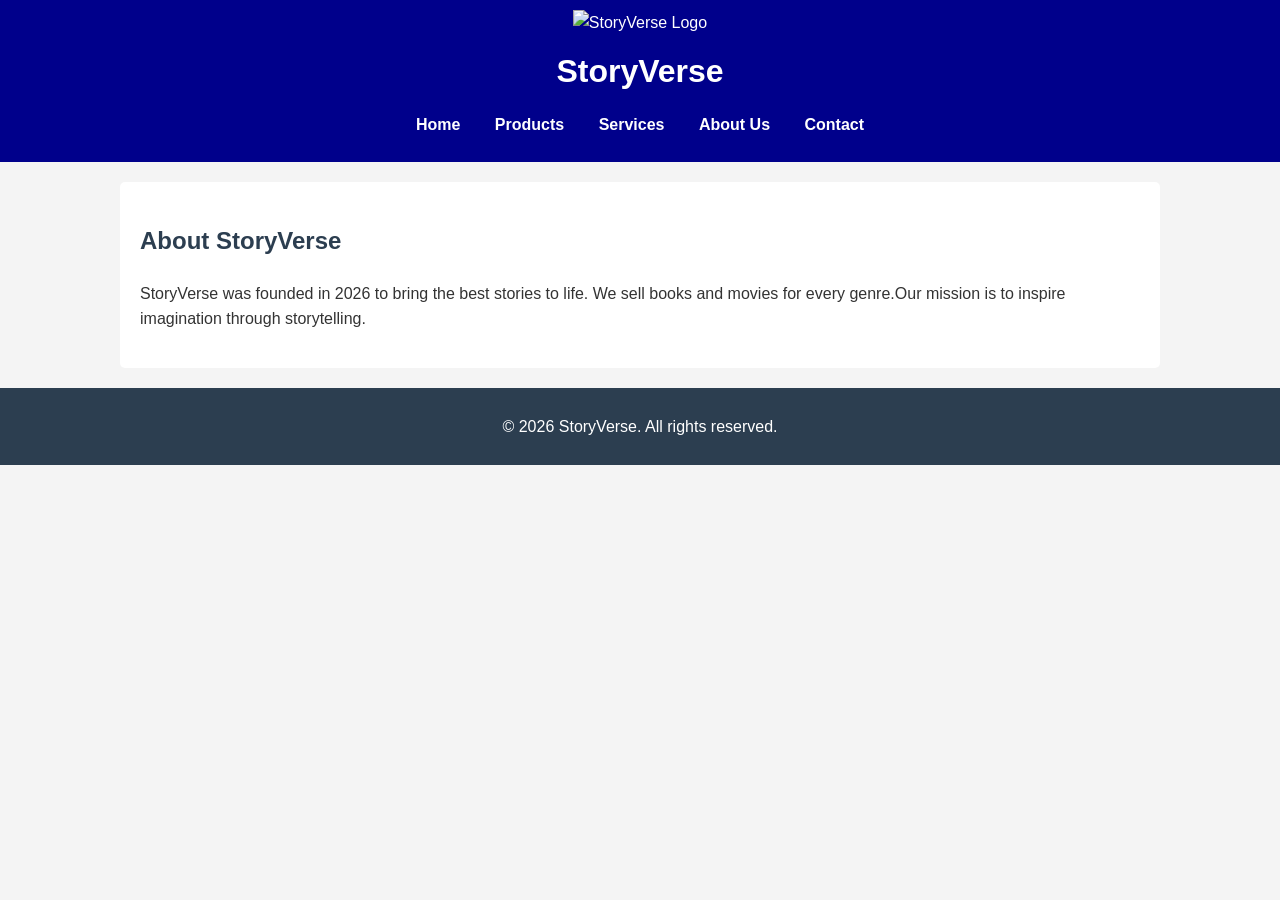
==== about.html @ 3a792fd0 "Add files via upload Added remaining html pages" ====
<!DOCTYPE html>
<html lang="en">
<head>
   <meta charset="UTF-8">
   <title><StoryVerse-About Us </title>
  <link rel="stylesheet" href="style.css">
</head>
<body>
    <header>
        <img src="images/logo.png" alt="StoryVerse Logo" width="100">
        <h1>StoryVerse</h1>
        <nav>
            <a href="index.html">Home</a>
            <a href="products.html">Products</a>
            <a href="services.html">Services</a>
            <a href="about.html">About Us</a>
            <a href="contact.html">Contact</a>
        </nav>
    </header>
    <main>
        <h2>About StoryVerse</h2>
        <p>StoryVerse was founded in 2026 to bring the best stories to life.
        We sell books and movies for every genre.Our mission is to inspire
        imagination through storytelling.</p>
    </main>
    <footer>
        <p>&copy; 2026 StoryVerse. All rights reserved.</p>
    </footer>
</body>
</html>
---- style.css ----
/* General Page Style */
body {
    font-family: Arial, sans-serif;
    margin: 0;
    background-color: #f4f4f4;
    color: #333;
    line-height: 1.6;
}
/* Header and Navigation */
header {
    background-color: darkblue;
    color: white;
    padding: 10px 0;
    text-align: center;
}
header h1 {
    margin: 10px 0;
}
nav {
    margin: 15px 0;
}
nav a {
    color: white;
    text-decoration: none;
    margin: 0 15px;
    font-weight: bold;
}
nav a:hover{
color: orange;
}
/* Main Content */
main {
    padding: 20px;
    max-width: 1000px;
    margin: 20px auto;
    background-color: white;
    border-radius: 5px;
}
main h2 {
    color: #2c3e50;
}
main img {
    max-width: 100%;
    height: auto;
    border-radius: 5px;
}
/* Footer */
footer {
    background-color: #2c3e50;
    color: white;
    text-align: center;
    padding: 10px;
    margin-top: 20px;
}
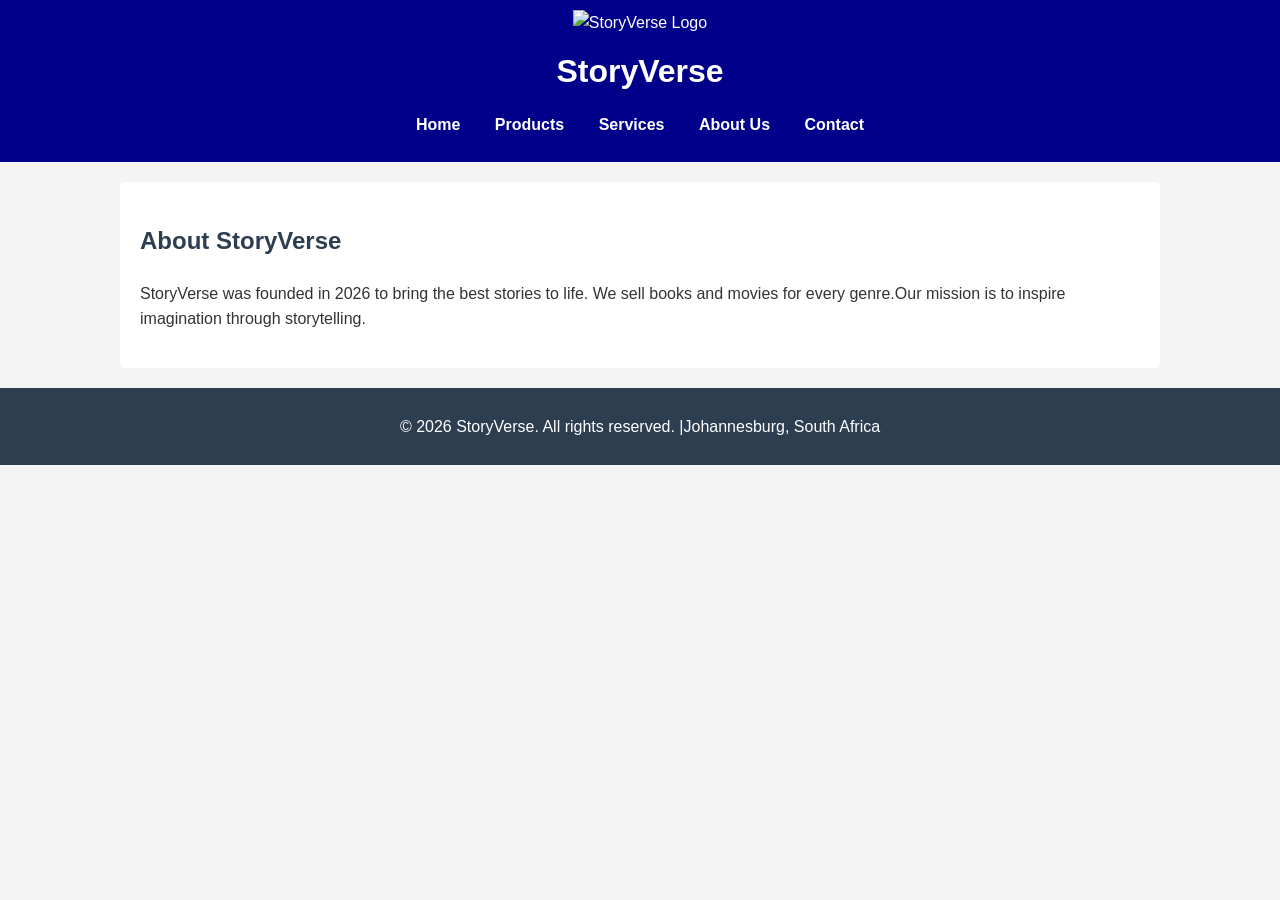
==== commit 9796219f: "Add files via upload Updated my web pages" ====
--- a/about.html
+++ b/about.html
@@ -1,8 +1,14 @@
+<!--
+File: about.html
+Name: Tihanca Leeu
+Student Number: ST10519525
+About page
+-->
 <!DOCTYPE html>
 <html lang="en">
 <head>
    <meta charset="UTF-8">
-   <title><StoryVerse-About Us </title>
+   <title><StoryVerse - About Us </title>
   <link rel="stylesheet" href="style.css">
 </head>
 <body>
@@ -18,13 +24,15 @@
         </nav>
     </header>
     <main>
+        <section>
         <h2>About StoryVerse</h2>
         <p>StoryVerse was founded in 2026 to bring the best stories to life.
         We sell books and movies for every genre.Our mission is to inspire
         imagination through storytelling.</p>
+        </section>
     </main>
     <footer>
-        <p>&copy; 2026 StoryVerse. All rights reserved.</p>
+        <p>&copy; 2026 StoryVerse. All rights reserved. |Johannesburg, South Africa</p>
     </footer>
 </body>
 </html>
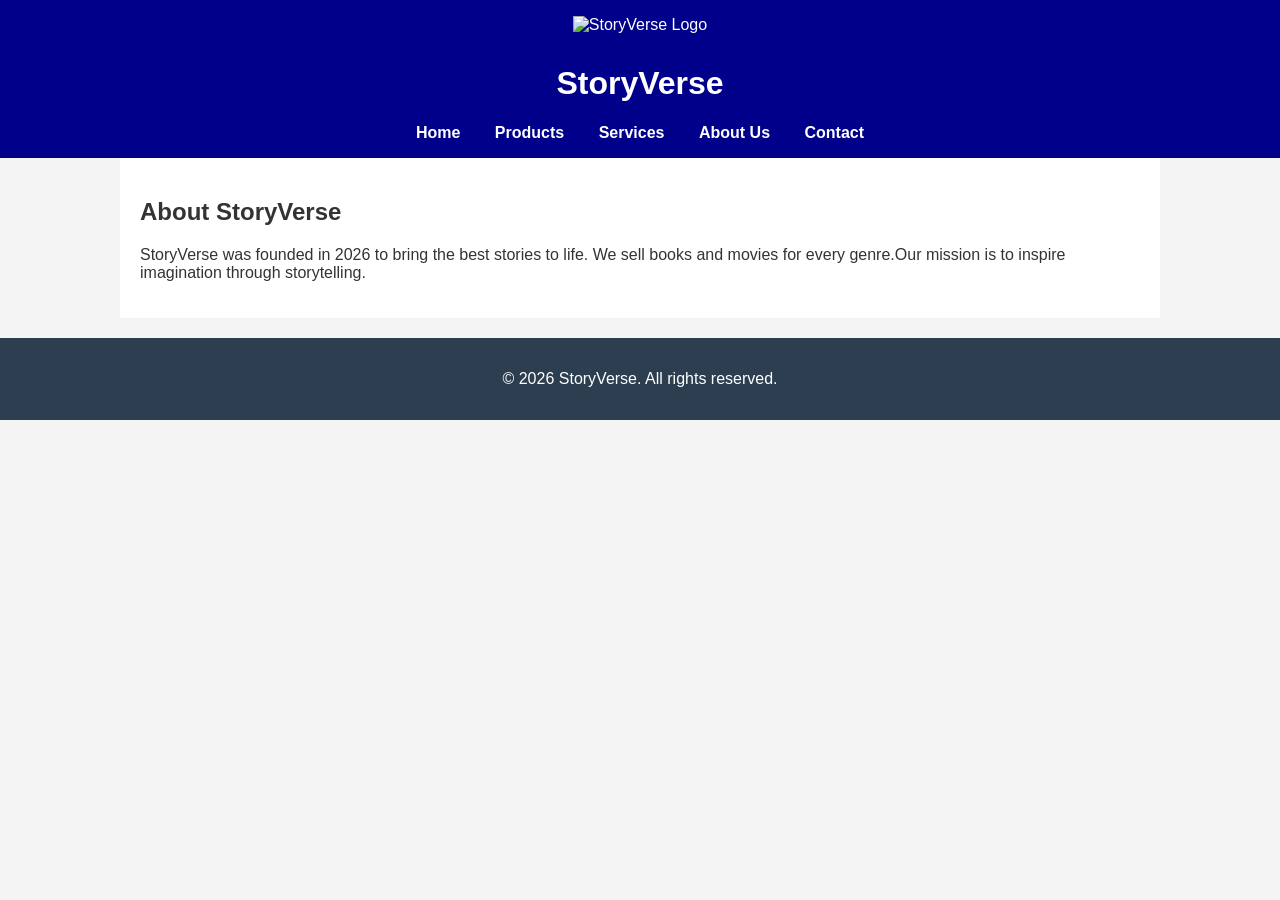
==== commit d2a8f7d4: "Add files via upload updated everything." ====
--- a/about.html
+++ b/about.html
@@ -1,14 +1,8 @@
-<!--
-File: about.html
-Name: Tihanca Leeu
-Student Number: ST10519525
-About page
--->
 <!DOCTYPE html>
 <html lang="en">
 <head>
    <meta charset="UTF-8">
-   <title><StoryVerse - About Us </title>
+   <title><StoryVerse-About Us </title>
   <link rel="stylesheet" href="style.css">
 </head>
 <body>
@@ -24,15 +18,13 @@
         </nav>
     </header>
     <main>
-        <section>
         <h2>About StoryVerse</h2>
         <p>StoryVerse was founded in 2026 to bring the best stories to life.
         We sell books and movies for every genre.Our mission is to inspire
         imagination through storytelling.</p>
-        </section>
     </main>
     <footer>
-        <p>&copy; 2026 StoryVerse. All rights reserved. |Johannesburg, South Africa</p>
+        <p>&copy; 2026 StoryVerse. All rights reserved.</p>
     </footer>
 </body>
 </html>
--- a/style.css
+++ b/style.css
@@ -1,23 +1,21 @@
+
 /* General Page Style */
 body {
     font-family: Arial, sans-serif;
     margin: 0;
+    padding: 0;
     background-color: #f4f4f4;
     color: #333;
-    line-height: 1.6;
 }
 /* Header and Navigation */
 header {
     background-color: darkblue;
     color: white;
-    padding: 10px 0;
+    padding: 1rem;
     text-align: center;
 }
-header h1 {
-    margin: 10px 0;
-}
-nav {
-    margin: 15px 0;
+header img {
+    margin-bottom: 10px;
 }
 nav a {
     color: white;
@@ -26,29 +24,32 @@
     font-weight: bold;
 }
 nav a:hover{
-color: orange;
+text-decoration: underline;
 }
 /* Main Content */
 main {
     padding: 20px;
     max-width: 1000px;
-    margin: 20px auto;
+    margin: auto;
     background-color: white;
+}
+section {
+    margin-bottom: 20px;
+}
+article {
+    border: 1px solid#ddd;
+    padding: 15px;
+    margin: 10px 0;
     border-radius: 5px;
 }
-main h2 {
-    color: #2c3e50;
-}
-main img {
-    max-width: 100%;
-    height: auto;
-    border-radius: 5px;
+article img {
+    max-width: 150px;
 }
 /* Footer */
 footer {
     background-color: #2c3e50;
     color: white;
     text-align: center;
-    padding: 10px;
+    padding: 1rem;
     margin-top: 20px;
 }
